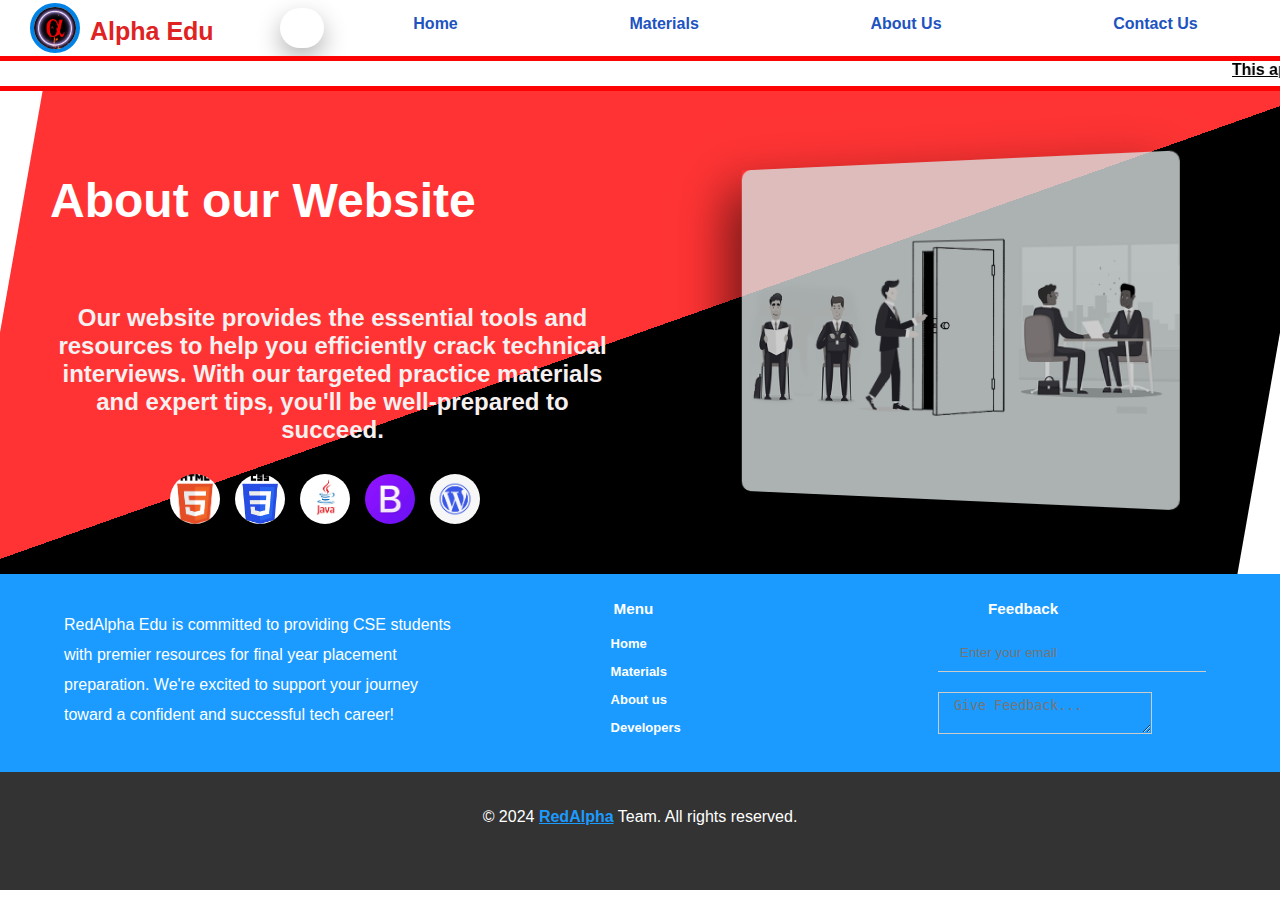
==== index.html @ 50b813cc "Add files via upload" ====
<!DOCTYPE html>
<html>

<head>
    <meta name="viewport" content="width=device-width, initial-scale=1.0">
    <title>Responsive Navbar</title>
    <link rel="stylesheet" href="https://cdnjs.cloudflare.com/ajax/libs/font-awesome/6.2.0/css/all.min.css"
        integrity="sha512-xh6O/CkQoPOWDdYTDqeRdPCVd1SpvCA9XXcUnZS2FmJNp1coAFzvtCN9BmamE+4aHK8yyUHUSCcJHgXloTyT2A=="
        crossorigin="anonymous" referrerpolicy="no-referrer" />
    <link href="https://fonts.cdnfonts.com/css/cooper-black" rel="stylesheet">
    <link rel="stylesheet" href="style3.css">
    <style>
        body {
            font-family: Arial, sans-serif;
            margin: 0;
            padding: 0;
            background-color: transparent;
            color: black;
        }
        
        .mid {
            text-align: center;
            padding: 50px;
            background-color:transparent;
            box-shadow: 0 0 10px rgba(0, 0, 0, 0.1);
            margin: 0 auto;
            max-width: 800px;
        }
        .mid img {
            max-width: 100%;
            height: auto;
            border-radius: 8px;
            margin-bottom: 20px;
        }
        .mid .animated-text{
            color: black;
        }
        .mid button {
            font-size: 1em;
            padding: 10px 20px;
            color: black;
            background-color: #007bff;
            border: none;
            border-radius: 5px;
            cursor: pointer;
            transition: background-color 0.3s;
            margin: 5px;

        }
        .mid button:hover {
            background-color: #0056b3;
        }
        .result {
            margin-top: 20px;
            font-size: 1.2em;
            color: #333;
        }
        .animated-text {
            display: inline-block;
            animation: fadeIn 2s ease-in-out;
        }
        .animated-text:nth-child(1) {
            animation-delay: 0s;
        }
        .animated-text:nth-child(2) {
            animation-delay: 0.5s;
        }
        @keyframes fadeIn {
            from {
                opacity: 0;
                transform: translateY(20px);
            }
            to {
                opacity: 1;
                transform: translateY(0);
            }
        }
    </style>
</head>

<body>
    <style>
        
    </style>
    <div id="main">
        <nav>
            <div id="navbarcontainer">
                <img class="logo" src="Red_alpha_N.gif" alt="Logo">
                <div class="name">
                    <h1>Alpha Edu</h1>
                </div>
                <div class="box">
                    <input id="searchInput" type="text" placeholder="Search...">
                    <a id="searchButton" href="#"><i class="fas fa-search"></i></a>
                </div>
                <div class="hamburger" id="hamburger">
                    <div class="line"></div>
                    <div class="line"></div>
                    <div class="line"></div>
                </div>
                <ul id="nav-links">
                    <li><a href="index.html" class="active"><i class="fa fa-fw fa-home"
                                style="padding-right: 7px;"></i>Home</a></li>
                    <li><a href="#"><i class="fa-solid fa-book-open"
                                style="padding-right: 7px;"></i>Materials</a>
                        <ul id="materialmenu">
                            <li><a href="Materials.html"><i class="fa-regular fa-file-code"
                                        style="padding-right: 7px;"></i>Notes</a></li>
                            <li><a href="home.html" target="_blank"><i
                                        class="fa-solid fa-user-secret" style="padding-right: 7px;"></i>Playlist</a>
                            </li>
                        </ul>
                    </li>
                    <li><a href="#"><i class="fa-solid fa-address-card" style="padding-right: 7px;"></i>About
                            Us</a>
                        <ul id="aboutmenu">
                            <li><a href="About.html"><i class="fa-regular fa-file-code"
                                        style="padding-right: 7px;"></i>Website</a></li>
                            <li><a href="https://soumya-xd.github.io/Redalpha/" target="_blank"><i
                                        class="fa-solid fa-user-secret" style="padding-right: 7px;"></i>Developer</a>
                            </li>
                        </ul>
                    </li>
                    <li><a href="Contact.html"><i class="fa-regular fa-envelope" style="padding-right: 7px;"></i>Contact Us</a>
                    </li>
                </ul>
            </div>
        </nav>
    </div>

    <div class="announcement">
        <marquee behavior="scroll" direction="left"><a href="#">This application is currently in testing mode. Some features may not work as expected, and updates or changes might occur frequently. Thank you for your understanding and patience during this phase.Developed by SOUMYA  SUBHAJIT  BIPLAB.</a></marquee>
    </div>
    <div>
        <style>
            /* Container with an alternating color slice effect */
          .container1 {
    color: rgb(238, 234, 238);
    display: flex;
    padding: 50px;
    position: relative;
    overflow: hidden;
}

.container1::before {
    opacity: 110%;
    content: '';
    position: absolute;
    top: 0;
    left: 0;
    width: 100%;
    height: 100%;
    background: linear-gradient(
        to bottom right,
        #ff3333 50%,
        #000000 50%
    );
    z-index: -1;
    transform: skewX(-10deg);
}

.left-section {
    flex: 1;
    padding-right: 50px;
    position: relative;
    color: white;
}

h1 {
    font-size: 48px;
    color: #ffffff;
    margin-bottom: 20px;
}

.subtitle {
    font-size: 18px;
    line-height: 1.5;
    margin-bottom: 30px;
}

.contact-info p {
    display: flex;
    align-items: center;
    margin-bottom: 10px;
}

.contact-info img {
    width: 20px;
    margin-right: 10px;
}

.tech-icons {
    display: flex;
    margin-top: 30px;
    justify-content: center;
}

.tech-icons img {
    width: 50px;
    height: 50px;
    margin-right: 15px;
    border-radius: 50%; /* This makes the images circular */
    object-fit: cover;
 /* Ensures the image covers the circle without distortion */
}


.right-section {
    flex: 1;
    display: flex;
    justify-content: center;
    align-items: center;
}

.website-preview {

    width: 80%;
    transform: perspective(1000px) rotateY(-15deg);
    box-shadow: -20px 20px 50px rgba(0, 0, 0, 0.5);
}

.website-preview img {
    opacity: 80%;
    width: 100%;
    height: auto;
    border-radius: 10px;
}

@media (max-width: 1024px) {
    .container1 {
        flex-direction: column;
        padding: 30px;
    }

    .container1::before {
        width: 100%;
        transform: skewX(0);
    }
        h1{
            font-size: 30px;
            padding-left:15px ;
            font-family: monospace;
            
        }
    .left-section {
        padding-right: 0;
        margin-bottom: 50px;
        color: white;
        width:80vw;
    }
    

    .right-section {
        padding-left: 0;
    }

    .website-preview {
        width: 100%;
        transform: none;
    }
}


@keyframes snap {
    0% {
        opacity: 0;
        transform: scale(0.5);
    }
    100% {
        opacity: 1;
        transform: scale(1);
    }
}

.snap {
    display: inline-block;
    animation: snap 2s ease-in-out;
}
@keyframes reverseSnap {
    0% {
        opacity: 0;
        transform: scale(0.5);
    }
    100% {
        opacity: 1;
        transform: scale(1);
    }
}

.reverse-snap {
    display: inline-block;
    animation: reverseSnap 2s ease-in-out;
}

/* Apply the reverse snap animation to the element */
.reverse-snap {
    display: inline-block;

    animation: reverseSnap 4s ease-in-out;
}

            
        </style>
        <div class="container1">
            <div class="left-section">
                <h1>About our Website</h1>
              
                <P class="reverse-snap">
    <h2>Our website provides the essential tools and resources to help you efficiently crack technical interviews. With our targeted practice materials and expert tips, you'll be well-prepared to succeed.</h2>
                    
     
                 </P>

          
                <div class="tech-icons">
                    
                    <img src="html.png" alt="HTML5">
                    <img src="css.png" alt="CSS3">
                    <img src="java.png" alt="Java">
                    <img src="boot.jpeg" alt="Bootstrap">
                    <img src="word.png" alt="WordPress">
                </div>
            </div>
            <div class="right-section">
                <div class="website-preview">
                    <img src="wwf.gif" alt="Website Preview">
                </div>
            </div>
        </div>

    <div class="foot">
        <div class="row">
            <div class="col1">
                <p>RedAlpha Edu is committed to providing CSE students with premier resources for final year placement
                    preparation. We're excited to support your journey toward a confident and successful tech career!
                </p>
            </div>
            <div class="col">
                <h3>Menu</h3>
                <ul>
                    <li><a href="index.html"><i class="fa fa-fw fa-home" style="padding-right: 7px;"></i>Home</a></li>
                    <li><a href="Materials.html"><i class="fa-solid fa-book-open"
                                style="padding-right: 7px;"></i>Materials</a></li>
                    <li><a href="About.html"><i class="fa-solid fa-address-card" style="padding-right: 7px;"></i>About
                            us</a></li>
                    <li><a href="https://soumya-xd.github.io/Redalpha/" target="_blank"><i
                                class="fa-solid fa-user-secret" style="padding-right: 7px;"></i>Developers</a></li>
                </ul>
            </div>
            <div class="col">
                <h3>Feedback</h3>
                <form name="submit-to-google-sheet">
                    <div class="id">
                        <i class="fa-regular fa-envelope"></i>
                        <input type="email" id="email" name="email" placeholder="Enter your email" required>
                    </div>
                    <div class="ID">
                        <textarea cols="16" rows="2" id="message" name="message" placeholder="Give Feedback..."></textarea>
                        <button type="submit"><i class="fa-regular fa-paper-plane"></i></button>
                    </div>
                    <span id="success-message" class="hidden">Message sent successfully!</span>
                </form>
            </div>
        </div>
    </div>

    <footer>
        <div class="contain">
            <p class="animated-text">&copy; 2024 <a href="https://soumya-xd.github.io/Redalpha/"
                    target="_blank">RedAlpha</a> Team. All rights reserved.</p>
            <div class="social-icons">
                <a href="https://facebook.com/" target="_blank"><i class="fab fa-facebook-f"></i></a>
                <a href="https://twitter.com/" target="_blank"><i class="fab fa-twitter"></i></a>
                <a href="https://instagram.com/" target="_blank"><i class="fab fa-instagram"></i></a>
                <a href="https://linkedin.com/" target="_blank"><i class="fab fa-linkedin"></i></a>
            </div>
        </div>
    </footer>
    <script src="https://ajax.googleapis.com/ajax/libs/jquery/3.7.1/jquery.min.js"></script>
    <script>
        const hamburger = document.getElementById('hamburger');
        const navLinks = document.getElementById('nav-links');

        hamburger.addEventListener('click', () => {
            navLinks.classList.toggle('show');
        });

        $(document).ready(function(){
            $('.invisivle-content').hide();
            $(document).on('click','#btn',function(){
                var morelessButton = $(this).parent(".boxs").find(".invisivle-content").is(':visible') ? 'Read More' : 'Read Less';
                $(this).text(morelessButton);
                $(this).parent(".boxs").find(".invisivle-content").toggle();
                $(this).parent(".boxs").find(".visible-content").toggle();
            });
        });
    </script>
    <script>
    

    const scriptURL = 'https://script.google.com/macros/s/AKfycbxIqbMiZUWG9UUftygWB4uieaWMN8LdtBktammyyfyF1aubA_I8H_C4nEaryvxLqRb7cA/exec';
    const form = document.forms['submit-to-google-sheet'];
    const successMessage = document.getElementById('success-message');

    form.addEventListener('submit', e => {
        e.preventDefault();
        fetch(scriptURL, { method: 'POST', body: new FormData(form) })
            .then(response => {
                console.log('Success!', response);
                successMessage.classList.add('show');

                // Optionally hide the success message after a few seconds
                setTimeout(() => {
                    successMessage.classList.remove('show');
                }, 5000); // Hide after 5 seconds
            })
            .catch(error => {
                console.error('Error!', error.message);
            });
    });


    
 
    
    document.getElementById('searchButton').addEventListener('click', function () {
        var query = document.getElementById('searchInput').value.trim().toLowerCase();
        var resultDiv = document.getElementById('result');

        // Define arrays for each search term category
        var dsaTerms = ['dsa', 'datastructure and algorithm', 'data structures and algorithms', 'data structures', 'algorithm'];
        var pythonTerms = ['python', 'python programming', 'oop with python'];
        var osTerms = ['os', 'operating system', 'operating systems'];
        var dbmsTerms = ['dbms', 'data base management system', 'database management system'];
        var daaTerms = ['daa', 'design and analysis of algorithm'];
        var cTerms = ['c', 'c programming', 'c language', 'language c'];
        var computerNetworksTerms = ['computer networks', 'cn', 'networking'];
        var javaTerms = ['java','JAVA', 'java programming', 'JAVA language', 'java oop'];
        // Redirect based on the search query
        if (query === '') {
            resultDiv.innerHTML = '<p>Please enter a search term.</p>';
        } else if (dsaTerms.includes(query)) {
            window.location.href = 'DSA.html';
        } else if (pythonTerms.includes(query)) {
            window.location.href = 'python.html';
        } else if (osTerms.includes(query)) {
            window.location.href = 'OPERATINGSYSTEM.html';
        } else if (dbmsTerms.includes(query)) {
            window.location.href = 'DBMS.html';
        } else if (daaTerms.includes(query)) {
            window.location.href = 'DAA.html';
        } else if (cTerms.includes(query)) {
            window.location.href = 'C.html';
        } else if (computerNetworksTerms.includes(query)) {
            window.location.href = 'COMPUTER.html';
        } else if (javaTerms.includes(query)) {
            window.location.href = 'JAVA.html';
        } else {
            resultDiv.innerHTML = '<p>No results found for: ' + query + '</p>';
        }
    });

    document.getElementById('searchInput').addEventListener('click', function () {
        // Additional functionality can be added here if needed
    });





    </script>


</body>

</html>
</body>

</html>
---- style3.css ----
/* Base Styles */
@import url('https://fonts.cdnfonts.com/css/cooper-black');
body {
    margin: 0;
    font-family: -apple-system, BlinkMacSystemFont, "Segoe UI", Roboto, Helvetica, Arial, sans-serif;
    background: rgb(255, 255, 255);
    background-size: 400% 400%;
}


html {
    box-sizing: border-box;
}

*, *:before, *:after {
    box-sizing: inherit;
}

#main {
    max-width: 100vw;
    max-height: 70px;
    margin: auto;
    background: #fff;
    /* padding: 10px; */
}

.logo {
    width: 50px;
    height: 50px;
    display: flex;
    justify-content: center;
    align-items: center;
    border-radius: 50%;
    border: 4px solid #0082e6;
    margin-left: 30px;
}
.name{
    margin-left: 10px;
    width: 170px;
    cursor: pointer;
}
.name h1{
    font-family: 'Cooper Black', sans-serif;
    font-size: 25px;
    justify-content: center;
    color: rgb(223, 34, 34);
    margin-bottom: 10px;
}
#navbarcontainer {
    display: flex;
    width: 100%;
    justify-content: space-between;
    align-items: center;
}

#navbarcontainer ul {
    list-style-type: none;
    margin: 0;
    padding: 0;
    display: flex;
    flex-wrap: wrap;
    justify-content: space-around;
    align-items: baseline;
    flex: 1 0 0%;
}

#navbarcontainer a {
    padding: 10px 20px;
    display: block;
    color: rgb(32, 83, 192);
    text-decoration: none;
    font-size: 1em;
}

#navbarcontainer a:hover {
    background: #fc0404;
    color: white;
    border-radius: 5px;
}

.icon {
    padding: 0;
    margin: 0 1rem;
    background: transparent;
    border: none;
    display: none;
    font-size: 2rem;
}

.box {
    margin-left: 20px;
    height: 40px;
    display: flex;
    cursor: pointer;
    /* padding: 10px 20px; */
    background: #ffff;
    border-radius: 300px;
    align-items: center;
    box-shadow: 0 10px 25px rgba(0, 0, 0, 0.3);
}

.box:hover input {
    width: 100px;
}

.box input {
    width: 0;
    outline: none;
    border: none;
    font-weight: 500;
    transition: 0.8s;
    background: transparent;
}

.box a .fas {
    color: #3676ee;
    font-size: 18px;
}

.announcement {
    position: relative;
    height: 35px;
    overflow: hidden;
    color: #ffff;
    background-color: #ffff;
    border-bottom: 5px solid #fc0404;
    border-top: 5px solid #fc0404;
}

.announcement .text {
    position: absolute;
    margin: 5px 0;
    padding: 0;
    width: max-content;
    animation: my-animation 24s linear infinite;
    text-decoration: none;
}

a {
    color: black;
    font-weight: bolder;
}

/* General Styles */
.hamburger {
    border: none;
    padding: 0.5em;
    cursor: pointer;
    display: none;
    padding-right: 20px;
    position: relative;
    z-index: 10; /* Ensure hamburger button is on top */
}

.hamburger .line {
    width: 20px;
    height: 2px;
    background-color: rgb(32, 83, 192);
    margin-bottom: 5px;
}

/* Mobile Responsive Styles */
@media only screen and (max-width: 849px) {
    #navbarcontainer ul {
        position: absolute;
        top: 100px;
        left: 60%;
        right: 0;
        width: 200px;
        padding-right: 100px;
        flex-direction: column;
        align-items: center;
        background-color: rgb(0, 0, 0);
        padding-right: 0;
        display: none;
        z-index: 9; /* Ensure nav menu is above the background but below the hamburger button */
    }
    #navbarcontainer li {
        padding: 5px;
    }
    #navbarcontainer li ul {
        position: relative;
        width: 100%;
    }
    #navbarcontainer ul.show {
        display: flex;
    }
    
    #navbarcontainer a {
        padding: 10px;
        font-size: 15px;
    }
    
    .hamburger {
        display: block;
    }
    
    #nav_links {
        transition: all 0.5s;
    }
}

/* Keyframes for Animation */
@keyframes my-animation {
    0% {
        transform: translateX(0);
    }
    100% {
        transform: translateX(100%);
    }
}

/* Submenu Styles */
#aboutmenu, #materialmenu {
    left: 0;
    opacity: 0;
    position: absolute;
    top: 0;
    visibility: hidden;
    z-index: 8; /* Ensure submenus are above the background but below the nav menu */
    width: 145px;
    height: 67px;
    background: rgba(190, 183, 183, 0.178);
    border: 1px solid;
    border-color: #1b9bff;
}

li:hover ul#aboutmenu,
li:hover ul#materialmenu {
    opacity: 1;
    visibility: visible;
}

#aboutmenu li, #materialmenu li {
    float: none;
    width: 150px;
    align-items: right;
}

#aboutmenu a:hover, #materialmenu a:hover {
    background: #fc0404;
}

#aboutmenu a, #materialmenu a {
    background-color: rgba(190, 183, 183, 0.178);
    text-align: center;
}

#submenu, #aboutmenu, #materialmenu {
    display: none;
}

#navbarcontainer ul.show li:hover #submenu,
#navbarcontainer ul.show li:hover #aboutmenu,
#navbarcontainer ul.show li:hover #materialmenu {
    display: block;
    position: absolute;
    top: 70%; /* Adjust this value as necessary */
    left: 0;
    width: 130px;
    height: 88px;
    background-color: rgba(182, 172, 172, 0.178);
    border-radius: 3px;
    z-index: 8; /* Ensure submenus are above the background but below the nav menu */
}

#submenu, #aboutmenu, #materialmenu {
    border: none;
    box-shadow: none;
}

#submenu li, #aboutmenu li, #materialmenu li {
    width: 100%;
    text-align: center;
}

#submenu a, #aboutmenu a, #materialmenu a {
    background-color: #3449;
    color: #fff; /* Ensure text is visible */
    text-align: center;
    height: 35px;
    display: block; /* Make submenu items block level for full-width clicks */
}

/* Add hover styles for submenu links */
#submenu a:hover, #aboutmenu a:hover, #materialmenu a:hover {
    background: #fc0404;
}

/* Show the submenu links when the hamburger menu is toggled */
#nav-links.show .submenu-links {
    display: flex;
    flex-direction: column;
    align-items: left;
    position: absolute;
    top: 50px; /* Adjust this value if necessary */
    left: 0;
    width: 100%;
    padding: 0;
    margin: 0;
    background-color: linear-gradient(#5b92c5, #fff);
    border-top: 1px solid #1b9bff;
    border-bottom: 1px solid #1b9bff;
    opacity: 1;
    visibility: visible;
    z-index: 8; /* Ensure submenu links are above the background but below the nav menu */
}


/* Mid section styling */
.mid {
    text-align: center;
    padding: 50px;
    background-color: transparent;
    box-shadow: 0 0 10px rgba(0, 0, 0, 0.1);
    margin: 0 auto;
    max-width: 800px;
}

.mid img {
    max-width: 100%;
    height: auto;
    border-radius: 8px;
    margin-bottom: 20px;
}

.mid .animated-text {
    color: black;
}

.mid button {
    font-size: 1em;
    padding: 10px 20px;
    color: black;
    background-color: #007bff;
    border: none;
    border-radius: 5px;
    cursor: pointer;
    transition: background-color 0.3s;
    margin: 5px;
}

.mid button:hover {
    background-color: #0056b3;
}

.result {
    margin-top: 20px;
    font-size: 1.2em;
    color: #333;
}

.animated-text {
    display: inline-block;
    animation: fadeIn 2s ease-in-out;
}

.animated-text:nth-child(1) {
    animation-delay: 0s;
}

.animated-text:nth-child(2) {
    animation-delay: 0.5s;
}

@keyframes fadeIn {
    from {
        opacity: 0;
        transform: translateY(20px);
    }
    to {
        opacity: 1;
        transform: translateY(0);
    }
}
#aboutmenu{
    left: 0;
    opacity: 0;
    position: absolute;
    top: 0;
    visibility: hidden;
    z-index: 1;
    left: 60.5%;
    width: 145px;
    height: 67px;
    background: rgba(190, 183, 183, 0.178);
    border: 1px solid;
    border-color: #1b9bff;
}
li:hover ul#aboutmenu{
    opacity: 1;
    top: 42px;
    visibility: visible;
}
#aboutmenu li{
    float: none;
    width: 150px;
    align-items: right;
    
}
#aboutmenu a:hover{
    background: #fc0404;
}
#aboutmenu a{
    background-color: rgba(190, 183, 183, 0.178);
    text-align: center;
}

#materialmenu{
    left: 0;
    opacity: 0;
    position: absolute;
    top: 0;
    visibility: hidden;
    z-index: 1;
    left: 45.5%;
    width: 145px;
    height: 68px;
    background: rgba(190, 183, 183, 0.178);
    border: 1px solid;
    border-color: #1b9bff;
}
li:hover ul#materialmenu{
    opacity: 1;
    top: 42px;
    visibility: visible;
}
#materialmenu li{
    float: none;
    width: 150px;
    align-items: right;
}
#materialmenu a:hover{
    background: #fc0404;
}
#materialmenu a{
    background-color: rgba(190, 183, 183, 0.178);
text-align: center;
}
#submenu, #aboutmenu, #materialmenu {
    display: none;
}
#navbarcontainer ul.show li:hover #submenu{
    display: block;
    position: absolute;
    top: 95%;
    left: 0;
    width: 130px;
    height: 130px;
    background-color: rgba(182, 172, 172, 0.178);
    border-radius: 3px;
    z-index: 1;
}
#navbarcontainer ul.show li:hover #aboutmenu{
    display: block;
    position: absolute;
    top: 70%;
    left: 0;
    width: 130px;
    height: 88px;
    background-color: rgba(182, 172, 172, 0.178);
    border-radius: 3px;
    z-index: 1;
}
#navbarcontainer ul.show li:hover #materialmenu {
    display: block;
    position: absolute;
    top: 45%;
    left: 0;
    width: 130px;
    height: 88px;
    background-color: rgba(182, 172, 172, 0.178);
    border-radius: 3px;
    z-index: 1;
}
#submenu, #aboutmenu, #materialmenu {
    border: none;
    box-shadow: none;
}
#submenu li, #aboutmenu li, #materialmenu li {
    width: 100%;
    text-align: center;
}
#submenu a, #aboutmenu a, #materialmenu a {
    background-color: #3449;
    color: #fff; /* Ensure text is visible */
    text-align: center;
    height: 35px;
    display: block; /* Make submenu items block level for full-width clicks */
}

/* Add hover styles for submenu links */
#submenu a:hover, #aboutmenu a:hover, #materialmenu a:hover {
    background: #fc0404;
}

/* Show the submenu links when the hamburger menu is toggled */
#nav-links.show .submenu-links {
    display: flex;
    flex-direction: column;
    align-items: left;
    position: absolute;
    top: 50px; /* Adjust this value if necessary */
    left: 0;
    width: 100%;
    padding: 0;
    margin: 0;
    background-color: linear-gradient(#5b92c5,#fff);
    border-top: 1px solid #1b9bff;
    border-bottom: 1px solid #1b9bff;
    opacity: 1;
    visibility: visible;
    z-index: 1;
}

.heading{
    width: 90%;
    display: flex;
    justify-content: center;
    align-items: center;
    flex-direction: column;
    text-align: center;
    margin: 20px auto;
}
.heading h1{
    font-size: 50px;
    color: #000;
    margin-bottom: 25px;
    position: relative;
}
.heading h1::after{
    content: "";
    position: absolute;
    width: 100%;
    height: 4px;
    display: block;
    margin: 0 auto;
    background-color: red;
}
.heading p{
    font-size: 18px;
    color: #666;
    margin-bottom: 35px;
}
.boxs{
    width: 30%;
    float: left;
    background-color: #fff;
    border-radius: 5px;
    box-shadow: 0 7px 7px grey;
    margin: 40px 20px;
}
.boxs img{
    width: 100%;
    height: 200px;
    border-radius: 5px 5px 0 0;
}
.boxs h3{
    margin-left: 15px;
}
.boxs p{
    font-size: 16px;
    line-height: 28px;
    height: 40%;
    padding: 0 15px 15px 15px;
    overflow: hidden;
}
.invisible-content p{
    white-space: pre-wrap;
}
#btn{
    background-color: #1b9bff;
    color: #fff;
    padding: 10px 15px;
    margin: 15px;
    border-radius: 25px;
    border-color: #fff;
    float: right;
}
#btn:hover{
    background-color: #fc0404;
}
.foot{
    width: 100vw;
    height: auto;
    background: #1b9bff;
    color: #fff;
    font-size: 13px;
    line-height: 20px;
}
.row{
    width: 90%;
    margin: auto;
    display: flex;
    flex-wrap: wrap;
    align-items: flex-start;
    justify-content: space-between;
}
.col1{
    margin-top: 10px;
    flex-basis: 35%;
    padding-top: 10px;
}
.col1 p{
    font-size: medium;
    line-height: 30px;
}
.col{
    flex-basis: 25%;
    padding: 10px;
}
.col h3{
    padding-left: 50px;
}
ul li{
    list-style: none;
    margin-bottom: 8px;
}
ul li a{
    text-decoration: none;
    color: #fff;
}
footer {
    background: #333;
    color: #fff;
    padding: 20px 0;
    text-align: center;
    animation: fadeIn 2s ease-out;
}
.social-icons a {
    color: #fff;
    margin: 0 10px;
    font-size: 1.5em;
    transition: color 0.3s;
}
.social-icons a:hover {
    color: #ff5722; /* Change color on hover */
}
/* style.css */
#success-message {
    opacity: 0;
    visibility: hidden;
    padding: 10px;
    background-color: #4CAF50; /* Green background */
    color: white;
    border-radius: 5px;
    margin: 10px 0;
    text-align: center;
    font-size: 16px;
    transition: opacity 0.5s ease, visibility 0.5s ease;
}

#success-message.show {
    opacity: 1;
    visibility: visible;
    animation: fadeIn 1s ease;
}

@keyframes fadeIn {
    from {
        opacity: 0;
        transform: translateY(-10px);
    }
    to {
        opacity: 1;
        transform: translateY(0);
    }
}

@media only screen and (max-width: 849px){
    .boxs{
        width: 60%;
        justify-content: center;
        margin: 10px 10px 10px 10px;
    }
    .col1{
        margin-top: 20px;
        flex-basis: 90%;
        margin-left: 25px;
        margin-right: 25px;
    }
    .col{
        flex-basis: 50%;
        padding: 10px;
    }
}

.id{
    padding: 10px;
    display: flex;
    align-items: center;
    justify-content: space-between;
    border-bottom: 1px solid #ccc;
    margin-bottom: 20px;
}
form i{
    font-size: 20px;
    margin-right: 10px;
}
form input{
    
    width: 100%;
    background: transparent;
    color: black;
    border: 0;
    outline: none;
}
form textarea{
    padding: 5px 15px;
    border: 1px solid #ccc;
    width: 80%;
    background: transparent;
    color: black;
    outline: none;
}
form .btn2{
    padding: 14px 60px;
    font-size: 18px;
    margin-top: 20px;
    cursor: pointer;
}
button{
    background-color: transparent;
    border: 1px solid #1b9bff;

}
.mid{
    width: 100vw;
    height: 100vh;
}
.animated-text a{
    color: #1b9bff;
}
header {
    background-color: rgba(18, 9, 148, 0.904);
    color: rgb(0, 0, 0);
    padding: 20px;
    text-align: center;
    display: flex;
    align-items: center;
    justify-content: center;
}
h2 {
    font-size: 24px;
    font-weight: bold;
    text-align: center;
    color: #f7f0f0;
    animation: fadeIn 2s ease-in-out;
}
#root{
    background-color: #030303;
}
#root ul {
    list-style-type: none;
    margin: 0;
    padding: 40px;
    display: flex;
    flex-wrap: wrap;
    justify-content: center;
  }
  
#root li {
    margin: 10px;
    padding: auto;
    animation: fadeIn 2s ease-in-out;
  }
  .boxing {
    width: 300px;
    background-position: center;
    border: 3px solid #e90202;
    border-radius: 10px;
    box-shadow: 0 0 10px rgba(219, 196, 196, 0.1);
    padding: 20px;
    text-align: center;
    transition: transform 0.3s, box-shadow 0.3s, border-color 0.3s;
    color: #e90a0a;
    box-sizing: border-box;
    animation: bounceIn 2s ease-out;
    position: relative; /* Added */
  }
  
  .boxing a {
    text-decoration: none;
    color: #02f837;
    font-weight: 500;
    position: absolute; /* Added */
    top: 0; /* Added */
    left: 0; /* Added */
    width: 100%; /* Added */
    height: 100%; /* Added */
    display: flex; /* Added */
    align-items: center; /* Added */
    justify-content: center; /* Added */
    padding: 20px; /* Added */
    box-sizing: border-box; /* Added */
  }
  
  .boxing:hover {
    transform: scale(1.05);
    box-shadow: 0 0 15px rgba(145, 45, 45, 0.3);
    border-color: #1274dd;
  }
  
  .boxing a:hover {
    color: #007BFF;
}
.store{
    background-color: #000;
}
/* style.css */
#success-message {
    opacity: 0;
    visibility: hidden;
    padding: 10px;
    background-color: #4CAF50; /* Green background */
    color: white;
    border-radius: 5px;
    margin: 10px 0;
    text-align: center;
    font-size: 10px;
    transition: opacity 0.5s ease, visibility 0.5s ease;
}

#success-message.show {
    opacity: 1;
    visibility: visible;
    animation: fadeIn 1s ease;
}

@keyframes fadeIn {
    from {
        opacity: 0;
        transform: translateY(-10px);
    }
    to {
        opacity: 1;
        transform: translateY(0);
    }
}
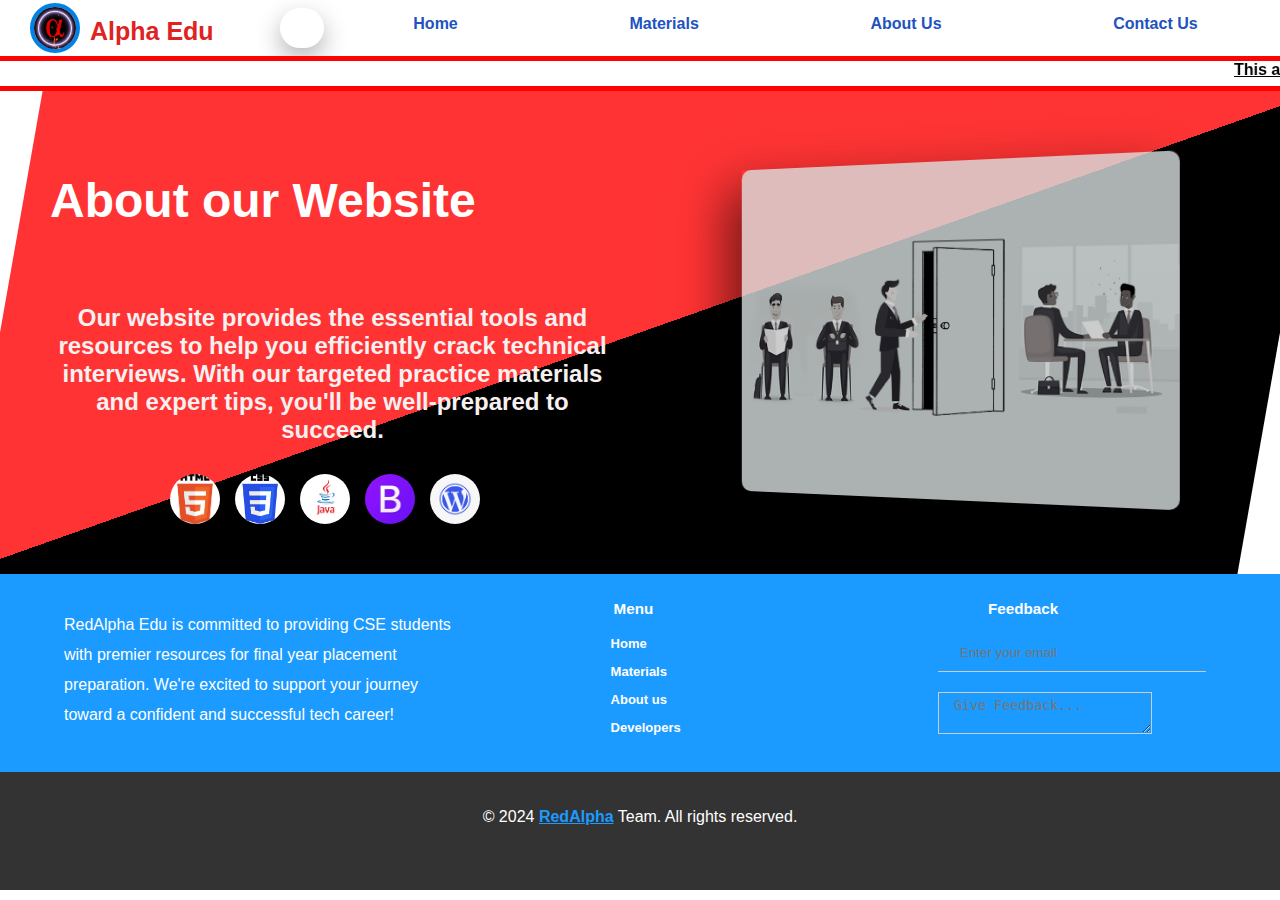
==== commit c0bacfce: "Update index.html" ====
--- a/index.html
+++ b/index.html
@@ -238,7 +238,7 @@
     }
         h1{
             font-size: 30px;
-            padding-left:15px ;
+            padding-left:17px ;
             font-family: monospace;
             
         }
@@ -476,4 +476,4 @@
 </html>
 </body>
 
-</html>+</html>
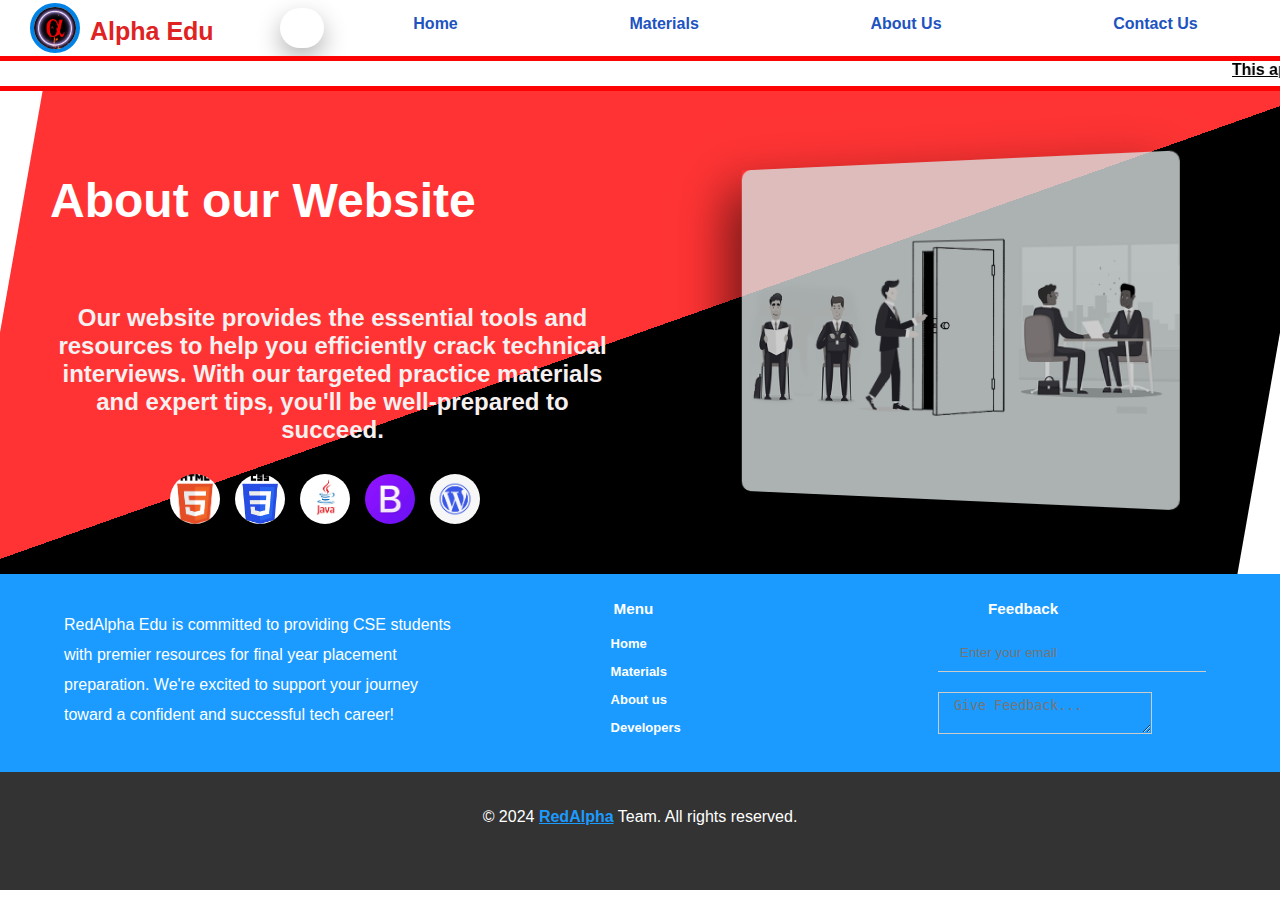
==== commit efa6575c: "Update index.html" ====
--- a/index.html
+++ b/index.html
@@ -3,7 +3,7 @@
 
 <head>
     <meta name="viewport" content="width=device-width, initial-scale=1.0">
-    <title>Responsive Navbar</title>
+    <title>Placement Preparation</title>
     <link rel="stylesheet" href="https://cdnjs.cloudflare.com/ajax/libs/font-awesome/6.2.0/css/all.min.css"
         integrity="sha512-xh6O/CkQoPOWDdYTDqeRdPCVd1SpvCA9XXcUnZS2FmJNp1coAFzvtCN9BmamE+4aHK8yyUHUSCcJHgXloTyT2A=="
         crossorigin="anonymous" referrerpolicy="no-referrer" />
